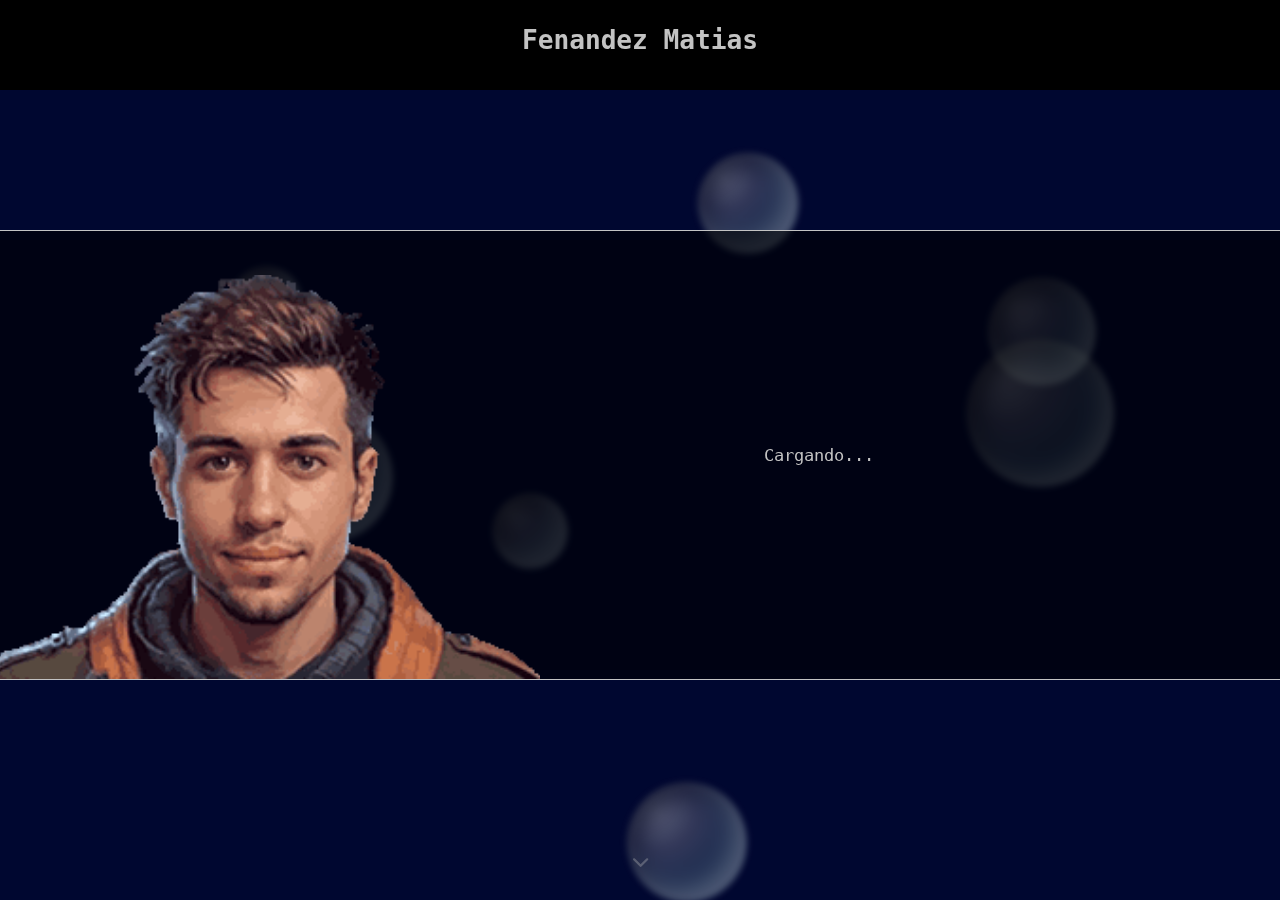
==== index.html @ ae7f8290 "All fetching done" ====
<!DOCTYPE html>
<html lang="en">
  <head>
    <meta charset="UTF-8" />
    <meta http-equiv="X-UA-Compatible" content="IE=edge" />
    <meta name="viewport" content="width=device-width, initial-scale=1.0" />
    <meta
      name="description"
      content="Fernández Matías Portfolio. Web Developer"
    />
    <link
      rel="stylesheet"
      href="https://cdnjs.cloudflare.com/ajax/libs/font-awesome/6.5.2/css/all.min.css"
    />
    <link rel="icon" href="favicon.ico" />
    <link rel="preconnect" href="https://fonts.googleapis.com" />
    <link rel="preconnect" href="https://fonts.gstatic.com" crossorigin />
    <link
      href="https://fonts.googleapis.com/css2?family=Share+Tech+Mono&display=swap"
      rel="stylesheet"
    />
    <link
      href="https://fonts.googleapis.com/css2?family=Press+Start+2P&display=swap"
      rel="stylesheet"
    />
    <title>Fernández Portfolio</title>
    <link rel="stylesheet" href="estilos.css" />
    <script src="index.js"></script>
  </head>
  <body>
    <div id="parallax-container">
      <div id="parallax-background">
        <div class="shape"></div>
        <div class="shape"></div>
        <div class="shape"></div>
        <div class="shape"></div>
        <div class="shape"></div>
        <div class="shape"></div>
        <div class="shape"></div>
        <div class="shape"></div>
        <div class="shape"></div>
        <div class="shape"></div>
        <div class="shape"></div>
        <div class="shape"></div>
        <div class="shape"></div>
        <div class="shape"></div>
        <div class="shape"></div>
        <div class="shape"></div>
      </div>
      <div id="content">
        <header id="header">
          <h2>Fenandez Matias</h2>
        </header>
        <section id="seccion-presentacion">
          <i id="scroll-to-bottom" class="fas fa-arrow-down fa-lg"></i>
          <div id="caja-central">
            <div id="caja-cara">
              <div id="caja-fondo-mobile"></div>
              <img
                name="profile-pic"
                alt="Matias profile picture"
                id="profile-pic"
                src="avatar.png"
              />
            </div>
            <div id="caja-presentacion">
              <p id="presentacion">Cargando...</p>
            </div>
          </div>
          <i class="fa fa-solid fa-chevron-down fa-bounce"></i>
        </section>
        <section id="seccion-skills" loading="lazy">
          <h2>Habilidades</h2>
          <!-- Se cargan dinamicamente -->
          <ul class="skills-list"></ul>
          <i class="fa fa-solid fa-chevron-down fa-bounce"></i>
        </section>
        <!---------------------------- PROYECTOS ---------------------------->
        <section id="seccion-proyectos" class="seccion-pec" loading="lazy">
          <h2>Proyectos</h2>
          <!-- Se cargan dinamicamente -->
          <div id="proyectos" class="pec"></div>
        </section>
        <section id="seccion-ejercicios" class="seccion-pec" loading="lazy">
          <!-- EJERCICIOS -->
          <h2>Ejercicios</h2>
          <!-- Se cargan dinamicamente -->
          <div id="ejercicios" class="pec"></div>
        </section>
        <section
          id="seccion-certificaciones"
          class="seccion-pec"
          loading="lazy"
        >
          <!-- CERTIFICACIONES -->
          <h2>Certificaciones</h2>
          <!-- Se cargan dinamicamente -->
          <div id="certificaciones" class="pec"></div>
          <button id="view-more-cert" class="view-more">
            Ver certificaciones secundarias...
          </button>
          <button id="view-less-cert" class="view-more">
            Ocultar certificaciones secundarias...
          </button>
        </section>
        <footer loading="lazy">
          <div id="contacto-links">
            <a
              href="https://www.linkedin.com/in/mati-fernandez"
              target="_blank"
            >
              <img src="linkedin.jpg" class="red-social" alt="linkedin"
            /></a>
            <a href="https://github.com/mati-fernandez" target="_blank">
              <img src="github.jpg" class="red-social" alt="github"
            /></a>
            <a
              href="https://drive.google.com/drive/folders/17_6t9pEX7BIkTsfLXCYRqWZuI0Ygty0P?usp=sharing"
              target="_blank"
            >
              <img src="cv.jpg" class="red-social" alt="Hoja de vida"
            /></a>
          </div>
          <i id="scroll-to-top" class="fas fa-arrow-up fa-lg"></i>
        </footer>
      </div>
    </div>
  </body>
</html>
---- estilos.css ----
/*DESKTOP FIRST!!!*/
*,
*::before,
*::after,
html {
  margin: 0;
  padding: 0;
  box-sizing: border-box;
  user-select: none; /* Estándar moderno */
  -webkit-user-select: none; /* Safari */
  -moz-user-select: none; /* Firefox */
  -ms-user-select: none; /* Internet Explorer/Edge */
  /* Elimina el color de resaltado en dispositivos móviles */
  -webkit-tap-highlight-color: transparent;
}

:root {
  --color1: #000000;
  --color2: #000730;
  --color2-alpha: #00000096;
  --color3: #c3c3c3;
  --color4: #1c6fc2;
  --font-size-landscape: calc((1vw + 1vh) * 0.8);
  --font-size-portrait: calc((1vw + 1vh) * 1.2);
  --font-size-portrait: calc((1vw + 1vh) * 1.2);
}

::-webkit-scrollbar {
  width: 1vw;
}
::-webkit-scrollbar-track {
  background: grey;
}
::-webkit-scrollbar-thumb {
  background: rgb(255, 255, 255);
}
::-webkit-scrollbar-thumb:hover {
  background: #000000;
}

@font-face {
  font-family: 'Bitstream Vera Sans Mono';
  src: url('VeraMono.ttf');
  font-weight: normal;
  font-style: normal;
}

body {
  font-family: 'Bitstream Vera Sans Mono', monospace;
  font-size: var(--font-size-landscape);
  text-wrap: balance;
  user-select: none;
  scroll-behavior: smooth;
  overflow-y: auto;
  background-color: var(--color2); /* Se ven igual las burbujas */
}

#parallax-container {
  width: 100%;
  overflow: hidden;
  overflow-y: auto;
  height: 100vh; /* Este siempre deberia ser fijo en 100vh */
  perspective: 10px;
}

#parallax-background {
  /* height: SE AJUSTA DESDE JS*/
  transform: translateZ(-10px) scale(2.4);
  filter: blur(2.5px);
  width: 100%;
}

.shape {
  opacity: 0.5;
  position: absolute;
  border-radius: 50%;
  background: radial-gradient(
    circle at 25% 25%,
    rgba(255, 255, 255, 0.7) 0%,
    rgba(255, 255, 255, 0.4) 30%,
    rgba(0, 255, 255, 0.2) 100%
  );
  box-shadow: inset -10px -10px 20px rgba(255, 255, 255, 0.6),
    inset 10px 10px 20px rgba(0, 0, 0, 0.5);
  animation: float 5s ease-in-out infinite;
  will-change: transform;
}

#content {
  width: 100%;
  position: absolute;
  top: 0;
  transform: translateZ(
    0
  ); /* creo que es similar a transform-style: preserve 3d */
}

header {
  font-family: monospace;
  height: 10vh;
  background-color: var(--color1);
  display: flex;
  justify-content: center;
  align-items: center;
  color: var(--color3);
  z-index: 1;
  position: relative;
}

section {
  position: relative;
  padding: 7vh 0;
  & a {
    border: 1px solid var(--color3);
  }
}

h2 {
  margin-bottom: 10px;
}

h4 {
  margin: 0;
}

div {
  box-sizing: border-box;
}

#scroll-to-bottom {
  display: none;
  position: absolute;
  bottom: 5vh;
  right: 5vw;
  padding: 20px 10px;
  z-index: 5;
  cursor: pointer;
}

/*******************************************************************/

#seccion-presentacion {
  padding: 0;
  width: 100%;
  display: flex;
  flex-direction: row;
  justify-content: center;
  height: 90svh;
  color: white;
}

#caja-central {
  position: absolute;
  top: 45%;
  transform: translateY(-50%);
  margin: 0 auto;
  width: 100%;
  height: 50vh;
  display: flex;
  flex-direction: row;
  z-index: 1;
  background-color: var(--color2-alpha);
  border-bottom: 1px solid var(--color3);
  border-top: 1px solid var(--color3);
}

#caja-cara {
  position: relative;
  display: flex;
  width: 40%;
  justify-content: center;
}

#caja-cara img {
  position: absolute;
  bottom: 0;
  height: 90%;
  width: auto;
}

img#profile-pic {
  z-index: 1;
}

#caja-fondo-mobile {
  display: none;
}

#caja-presentacion {
  position: relative;
  display: flex;
  width: 60%;
  color: var(--color3);
  text-align: center;
  z-index: 0;
  overflow: visible;
}

#presentacion {
  position: absolute;
  top: 50%;
  left: 40%;
  transform: translate(-50%, -50%);
  width: 80%;
  line-height: 1.5;
}

.fa-chevron-down {
  font-size: 1em;
  color: var(--color3);
  position: absolute;
  bottom: 20px;
  z-index: 5;
  opacity: 33%;
  transition: opacity 1s;
  cursor: pointer;
  padding: 10px;
}

/*****************************************************************/

#seccion-skills {
  color: var(--color3);
  display: flex;
  flex-direction: column;
  align-items: center;
  justify-content: center;
  z-index: 1;
  height: 100svh;
}

#seccion-skills h2 {
  position: absolute;
  top: 5vh; /*revisar*/
}

.skills-list {
  display: grid;
  grid-template-columns: 1fr 1fr;
  font-size: calc((1vw + 1vh));
  list-style: none;
  padding: 0;
  width: 80%;
  margin-bottom: 20px;
  line-height: 6vh;
  & img {
    margin-right: 1vw;
  }
  & span {
    margin-right: 0;
  }
}

.skills-list li {
  display: flex;
  align-items: center;
  margin-bottom: 2vh;
  justify-content: center;
  transform: translateX(7%);
}

.skill-container {
  display: flex;
  width: 15%;
  justify-content: right;
  align-items: center;
}

.skills-list img.landscape {
  max-width: calc(var(--font-size-landscape) * 2);
}

.skills-list img.portrait {
  max-height: calc(var(--font-size-landscape) * 1.8);
}

#js-icon {
  max-height: calc(var(--font-size-landscape) * 1.5);
}

.skill-name {
  font-weight: bold;
  margin-right: 10px;
  white-space: nowrap;
  text-overflow: clip;
}

.progress-bar {
  background-color: var(--color3);
  width: 50%;
  height: calc(var(--font-size-landscape) * 0.8);
  margin-left: 10px;
  overflow: hidden;
}

.progress {
  background-color: var(--color4);
  height: 100%;
}

/*****************************************************************/

.seccion-pec {
  color: var(--color3);
  text-align: center;
  z-index: 1;
}

.pec {
  width: 90%;
  display: grid;
  grid-template-columns: 10fr 1fr 10fr 1fr 10fr;
  margin: auto;
}

.card {
  display: grid;
  grid-template-rows: 3% 94% 3%;
  aspect-ratio: 1;
  text-align: center;
  align-items: center;
  justify-items: center;
  width: 100%;
  border-radius: 10px;
  margin: 6vh 0;
}

.card img {
  width: 80%;
  object-fit: contain;
  aspect-ratio: 1;
}

.card a {
  background-color: var(--color1);
  width: max-content;
  padding: 3px 10px;
  text-decoration: none;
}

.secondary {
  display: none;
}

.view-more {
  background: none;
  border: none;
  color: var(--color-claro);
  cursor: pointer;
  opacity: 0.5;
}

#view-less-cert {
  display: none;
}

#rqm {
  width: 120%;
}

.card a,
footer a {
  color: var(--color3);
}

/*****************************************************/

#seccion-certificaciones {
  & .card {
    aspect-ratio: unset;
  }
  & img {
    aspect-ratio: unset;
  }
  & a {
    margin-top: 20px;
  }
}

footer a {
  line-height: 0;
}

.red-social {
  height: 2em;
  border-radius: 10px;
  margin: 0 3vw;
}

footer {
  background-color: var(--color1);
  display: flex;
  justify-content: center;
  color: var(--color3);
  font-weight: lighter;
  padding: 6vh 0;
  position: relative;
  z-index: 1;
}

#contacto-links {
  display: flex;
  gap: 0 10vw;
}

#scroll-to-top {
  position: absolute;
  bottom: 5vh;
  right: 5vw;
  cursor: pointer;
  padding: 20px 10px;
}

/*************************************************************/

/*Solo MOBILE*/
/******************** DEJAR ASI POR PANTALLA CUADRADA !!!!!!!*/
@media (max-aspect-ratio: 0.8) {
  body {
    font-size: var(--font-size-portrait);
    font-size: var(--font-size-portrait);
  }

  #seccion-presentacion {
    flex-direction: column;
    align-items: center;
  }

  #caja-central {
    position: absolute;
    top: 0;
    transform: translateY(0);
    height: 90vh;
    flex-direction: column;
    background: none;
    justify-content: center;
    box-shadow: none;
    border: none;
  }

  #caja-cara {
    overflow: hidden;
    width: 60%;
    height: 35%;
    margin: 0 auto;
    border-radius: 200px;
    box-shadow: var(--neon);
  }

  #profile-pic {
    width: auto;
    height: auto;
  }

  #caja-fondo-mobile {
    display: block;
    background-color: var(--color2-alpha);
    position: absolute;
    justify-content: center;
    border-radius: 200px;
    width: 100%;
    height: 100%;
    border: 1px solid var(--color3);
  }

  #caja-presentacion {
    width: 100%;
    height: 50%;
    background-color: var(--color-oscuro);
    color: var(--color-claro);
    text-align: center;
    padding: 0 6vw;
  }

  #presentacion {
    line-height: 1.5;
    top: 38%;
    left: 50%;
  }

  .fa-chevron-down {
    bottom: 10px;
  }

  /*******************************************************************/

  .skills-list {
    display: flex;
    flex-direction: column;
    align-content: center;
    width: 90%;
    line-height: calc(var(--font-size-portrait) * 1);
    transform: translateY(5%); /*Dejar asi por pantalla cuadrada*/
  }

  .skills-list li {
    justify-content: center;
    transform: translateX(-6vw);
  }

  .skill-container {
    width: 40%;
  }

  .skills-list img.landscape {
    max-width: calc(var(--font-size-landscape) * 2.7);
  }

  .skills-list img.portrait {
    max-height: calc(var(--font-size-landscape) * 2.5);
  }

  #js-icon {
    max-height: calc(var(--font-size-landscape) * 2.2);
  }

  .progress-bar {
    width: 60%;
    /* margin-right: 1vw; */
    height: calc(var(--font-size-portrait) * 0.6);
  }

  /********************************************************************/

  .seccion-pec {
    height: fit-content;
    display: flex;
    justify-content: flex-start;
    flex-direction: column;
    align-items: center;
  }

  .pec {
    width: 100%;
    display: flex;
    flex-direction: column;
    padding: 10px 5px;
    /* gap: 20px; */
  }

  .card {
    display: flex;
    flex-direction: column;
    text-align: center;
    width: 100%;
    aspect-ratio: unset;
  }

  .secondary {
    display: none;
  }

  .card img {
    margin: 2vh 0;
    width: 90%;
  }

  #rqm {
    width: 90%;
    aspect-ratio: unset;
  }

  #calculator {
    aspect-ratio: unset;
  }

  /************************* Contacto ************/

  #contacto-links {
    gap: 0;
  }

  .red-social {
    margin: 7vw;
  }
}
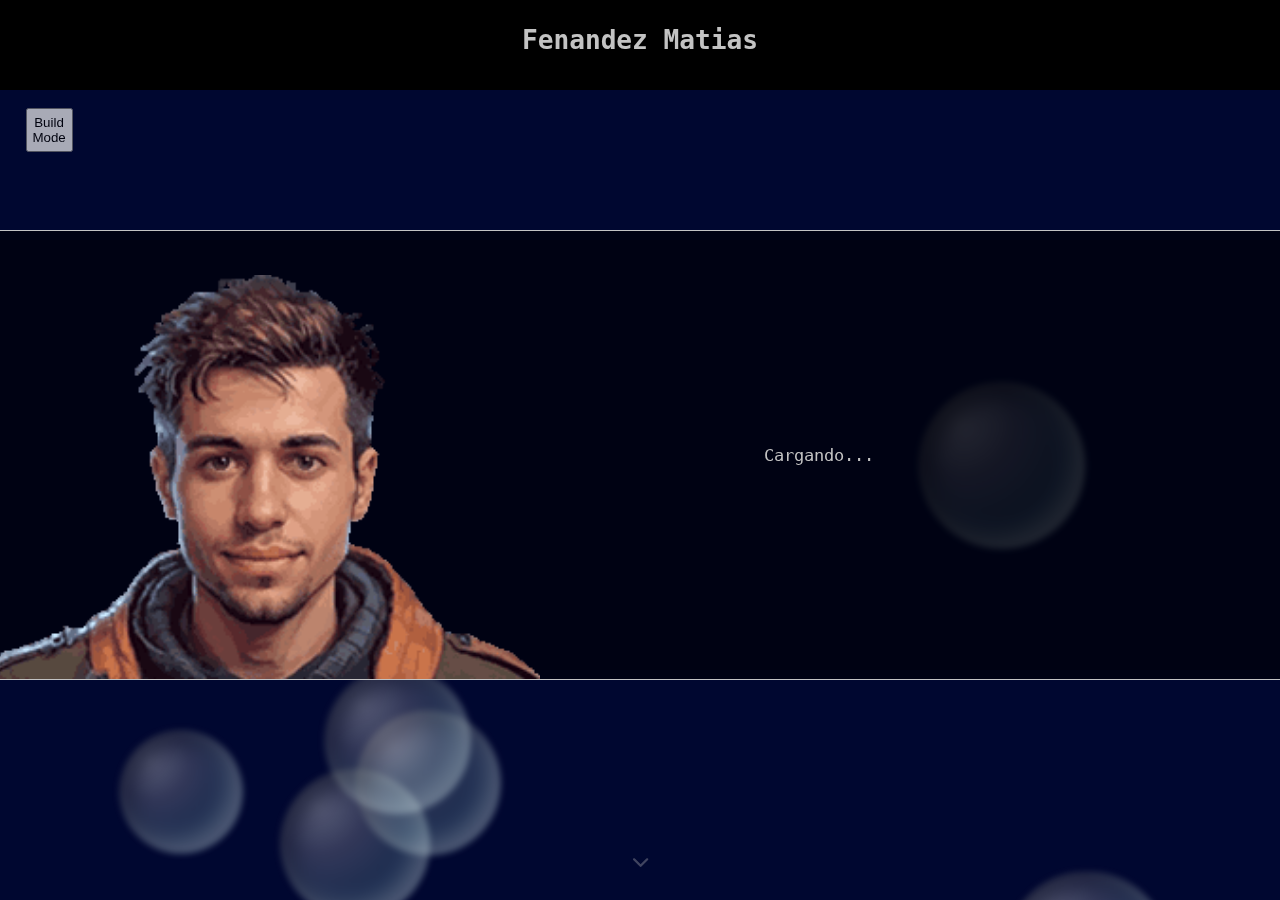
==== commit 10ae18b0: "Working on devMode... Update to fix new url on fetch" ====
--- a/index.html
+++ b/index.html
@@ -48,6 +48,7 @@
         <div class="shape"></div>
       </div>
       <div id="content">
+        <button id="dev-mode-btn">Build <br />Mode</button>
         <header id="header">
           <h2>Fenandez Matias</h2>
         </header>
--- a/estilos.css
+++ b/estilos.css
@@ -127,6 +127,27 @@
   box-sizing: border-box;
 }
 
+#dev-mode-btn {
+  display: none;
+  opacity: 0.7;
+  position: fixed;
+  top: 12vh;
+  left: 2vw;
+  padding: 0.3rem;
+  z-index: 99;
+  cursor: pointer;
+}
+
+#dev-mode-btn:hover {
+  background-color: var(--color3);
+}
+
+.danger-btn {
+  background-color: red;
+  font-weight: 600;
+  color: white;
+}
+
 #scroll-to-bottom {
   display: none;
   position: absolute;
@@ -227,6 +248,7 @@
   justify-content: center;
   z-index: 1;
   height: 100svh;
+  visibility: hidden;
 }
 
 #seccion-skills h2 {
@@ -266,12 +288,10 @@
   align-items: center;
 }
 
-.skills-list img.landscape {
-  max-width: calc(var(--font-size-landscape) * 2);
-}
-
-.skills-list img.portrait {
-  max-height: calc(var(--font-size-landscape) * 1.8);
+.skills-list img {
+  margin-right: 0.5rem;
+  max-width: 1.5rem;
+  max-height: 1.5rem;
 }
 
 #js-icon {
@@ -331,6 +351,10 @@
   aspect-ratio: 1;
 }
 
+.card img.landscape {
+  width: 100%;
+}
+
 .card a {
   background-color: var(--color1);
   width: max-content;
@@ -352,10 +376,6 @@
 
 #view-less-cert {
   display: none;
-}
-
-#rqm {
-  width: 120%;
 }
 
 .card a,
@@ -498,16 +518,13 @@
     transform: translateX(-6vw);
   }
 
+  .skills-list img {
+    max-width: 1rem;
+    max-height: 1rem;
+  }
+
   .skill-container {
     width: 40%;
-  }
-
-  .skills-list img.landscape {
-    max-width: calc(var(--font-size-landscape) * 2.7);
-  }
-
-  .skills-list img.portrait {
-    max-height: calc(var(--font-size-landscape) * 2.5);
   }
 
   #js-icon {
@@ -552,16 +569,10 @@
 
   .card img {
     margin: 2vh 0;
-    width: 90%;
-  }
-
-  #rqm {
-    width: 90%;
     aspect-ratio: unset;
-  }
-
-  #calculator {
-    aspect-ratio: unset;
+    &.landscape {
+      width: 85%;
+    }
   }
 
   /************************* Contacto ************/
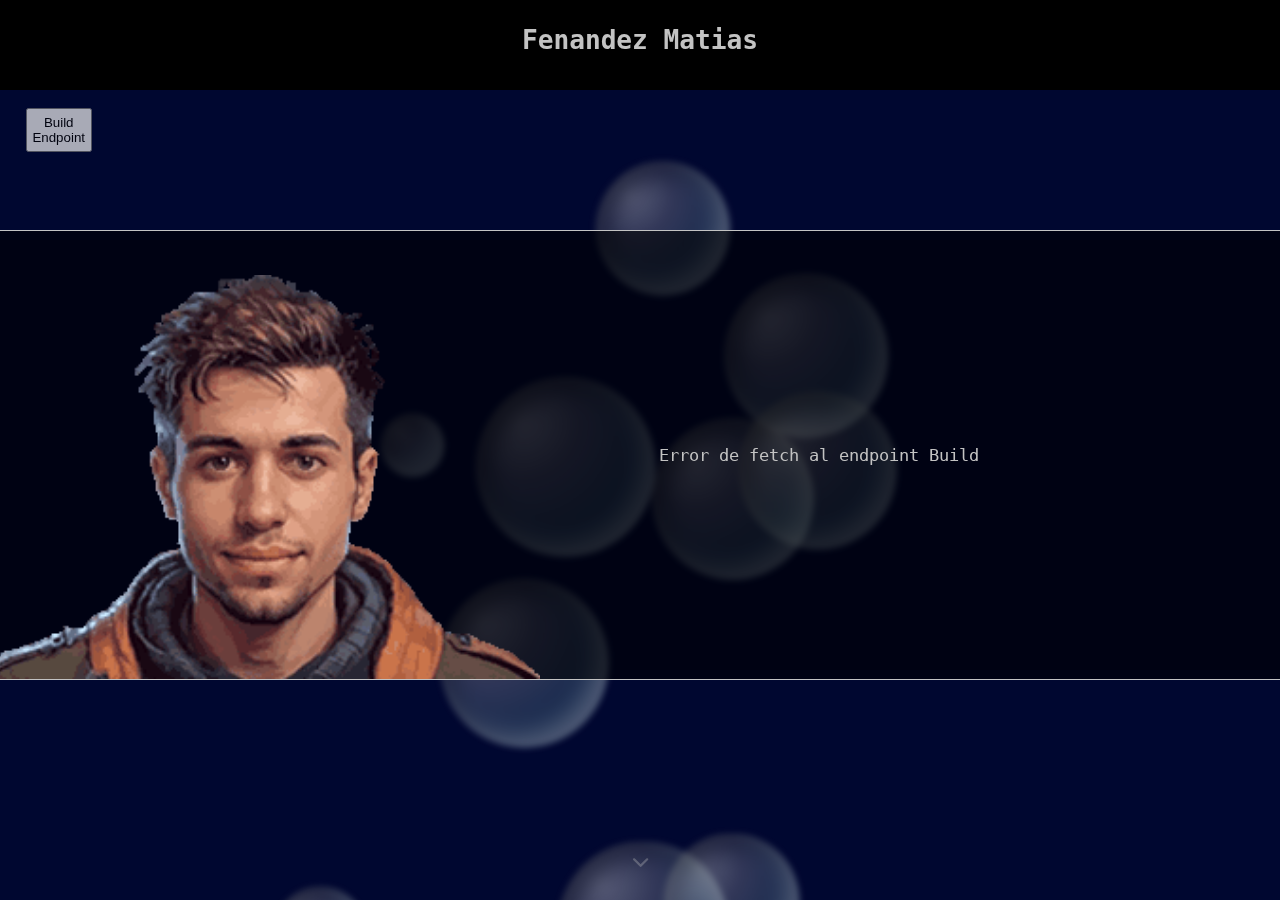
==== commit 02b0dccf: "Test" ====
--- a/index.html
+++ b/index.html
@@ -48,7 +48,7 @@
         <div class="shape"></div>
       </div>
       <div id="content">
-        <button id="dev-mode-btn">Build <br />Mode</button>
+        <button id="dev-mode-btn">Build <br />Endpoint</button>
         <header id="header">
           <h2>Fenandez Matias</h2>
         </header>
@@ -71,20 +71,17 @@
           <i class="fa fa-solid fa-chevron-down fa-bounce"></i>
         </section>
         <section id="seccion-skills" loading="lazy">
-          <h2>Habilidades</h2>
           <!-- Se cargan dinamicamente -->
           <ul class="skills-list"></ul>
           <i class="fa fa-solid fa-chevron-down fa-bounce"></i>
         </section>
         <!---------------------------- PROYECTOS ---------------------------->
         <section id="seccion-proyectos" class="seccion-pec" loading="lazy">
-          <h2>Proyectos</h2>
           <!-- Se cargan dinamicamente -->
           <div id="proyectos" class="pec"></div>
         </section>
         <section id="seccion-ejercicios" class="seccion-pec" loading="lazy">
           <!-- EJERCICIOS -->
-          <h2>Ejercicios</h2>
           <!-- Se cargan dinamicamente -->
           <div id="ejercicios" class="pec"></div>
         </section>
@@ -94,7 +91,6 @@
           loading="lazy"
         >
           <!-- CERTIFICACIONES -->
-          <h2>Certificaciones</h2>
           <!-- Se cargan dinamicamente -->
           <div id="certificaciones" class="pec"></div>
           <button id="view-more-cert" class="view-more">
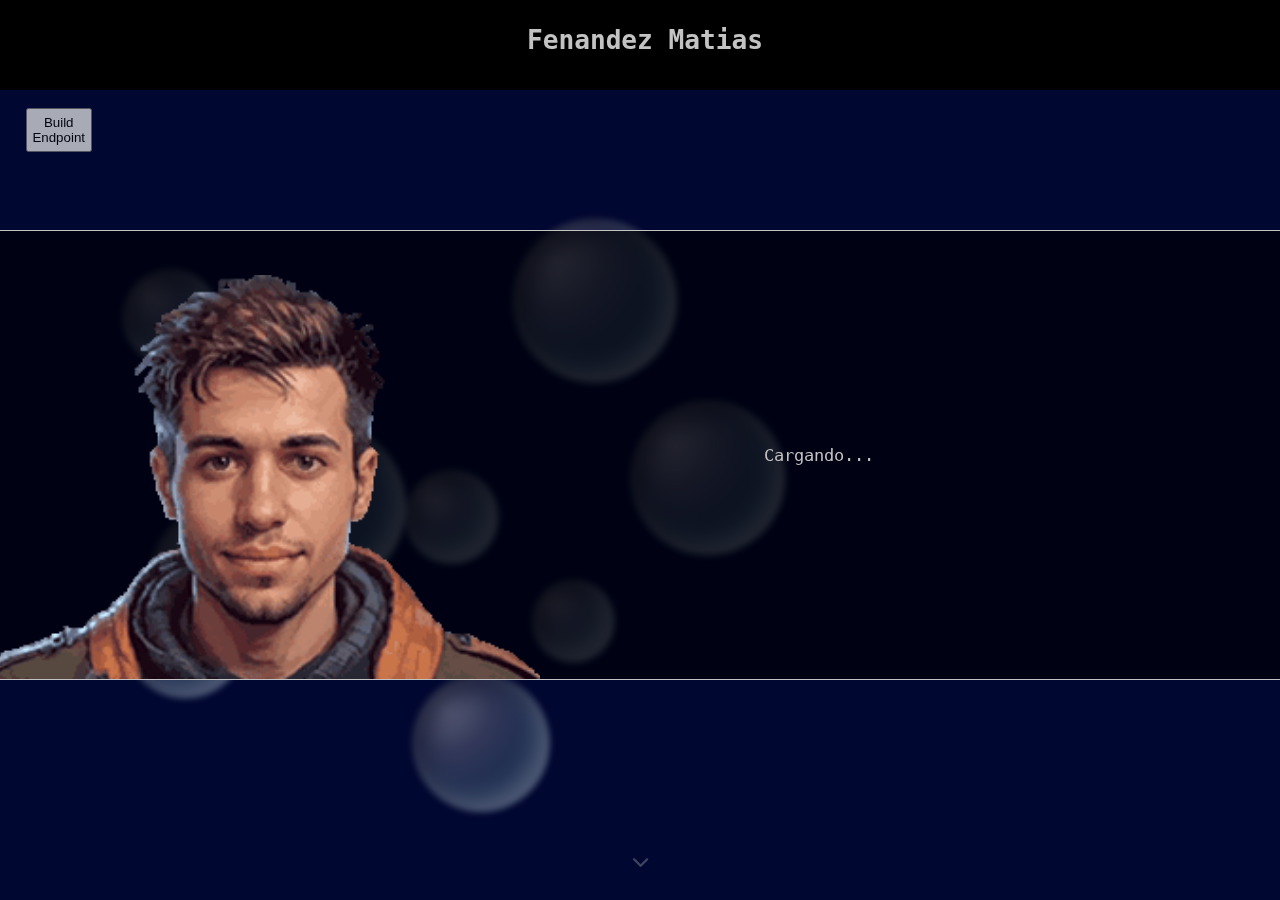
==== commit 9aee956e: "Sections info added" ====
--- a/index.html
+++ b/index.html
@@ -25,7 +25,7 @@
     />
     <title>Fernández Portfolio</title>
     <link rel="stylesheet" href="estilos.css" />
-    <script src="index.js"></script>
+    <script src="index.js" type="module"></script>
   </head>
   <body>
     <div id="parallax-container">
@@ -48,6 +48,13 @@
         <div class="shape"></div>
       </div>
       <div id="content">
+        <div id="modal-bkg">
+          <div id="modal">
+            <p id="modal-close-btn">X</p>
+            <h2 id="modal-title"></h2>
+            <p id="modal-content">Cargando...</p>
+          </div>
+        </div>
         <button id="dev-mode-btn">Build <br />Endpoint</button>
         <header id="header">
           <h2>Fenandez Matias</h2>
--- a/estilos.css
+++ b/estilos.css
@@ -115,8 +115,89 @@
   }
 }
 
+#modal-close-btn {
+  font-size: larger;
+  color: var(--color3);
+  position: absolute;
+  top: 30px;
+  right: 30px;
+  cursor: pointer;
+  border-radius: 50px;
+  padding: 5px 8px 5px 7px;
+  border: 1px solid black;
+}
+
+#modal-close-btn:hover {
+  border: 1px solid var(--color3);
+}
+
+#modal-title {
+  font-size: 3rem;
+  color: var(--color3);
+  text-align: center;
+}
+
+#modal-content {
+  font-size: 1.5rem;
+  color: var(--color3);
+  text-align: center;
+}
+
+#modal {
+  display: flex;
+  flex-direction: column;
+  gap: 50px;
+  padding-bottom: 35px;
+  background-color: var(--color1);
+  position: fixed;
+  left: 50vw;
+  transform: translate(-50%, -50%);
+  z-index: 1000;
+  display: flex;
+  justify-content: center;
+  align-items: center;
+  width: 75vw;
+  height: 75vh;
+  overflow: auto;
+  border: 1px solid var(--color3);
+}
+
+#modal-bkg {
+  background-color: rgba(0, 0, 0, 0.5);
+  position: fixed;
+  top: 50%;
+  left: 50%;
+  transform: translate(-50%, -50%);
+  z-index: 1000;
+  display: flex;
+  justify-content: center;
+  align-items: center;
+  width: 100%;
+  height: 100%;
+  overflow: auto;
+  display: none;
+}
+
+.info {
+  display: inline-block;
+  margin-left: 10px;
+  margin-top: -50px;
+  cursor: pointer;
+  border-radius: 50px;
+  padding: 1.5px 4px 1.5px 4.5px;
+  border: 1px solid var(--color3);
+  position: relative;
+  top: -2px;
+}
+
+.info:hover {
+  background-color: #fff;
+}
+
 h2 {
   margin-bottom: 10px;
+  margin-left: 10px;
+  display: inline-block;
 }
 
 h4 {
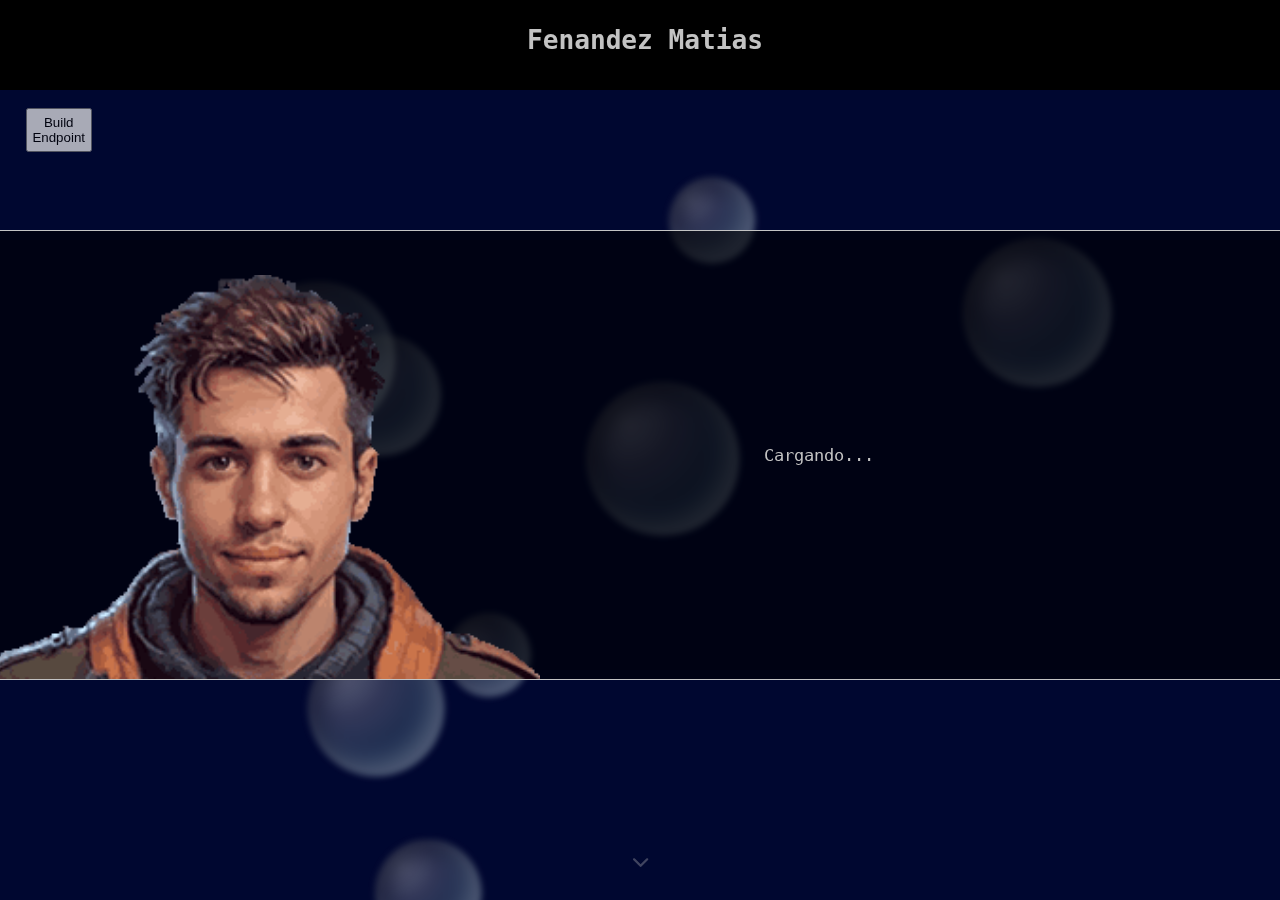
==== commit 725820fa: "Ejercicios -> Odyssey" ====
--- a/index.html
+++ b/index.html
@@ -87,10 +87,10 @@
           <!-- Se cargan dinamicamente -->
           <div id="proyectos" class="pec"></div>
         </section>
-        <section id="seccion-ejercicios" class="seccion-pec" loading="lazy">
+        <section id="seccion-odyssey" class="seccion-pec" loading="lazy">
           <!-- EJERCICIOS -->
           <!-- Se cargan dinamicamente -->
-          <div id="ejercicios" class="pec"></div>
+          <div id="odyssey" class="pec"></div>
         </section>
         <section
           id="seccion-certificaciones"
--- a/estilos.css
+++ b/estilos.css
@@ -158,7 +158,7 @@
   align-items: center;
   width: 75vw;
   height: 75vh;
-  overflow: auto;
+  overflow: hidden;
   border: 1px solid var(--color3);
 }
 
@@ -497,6 +497,7 @@
   padding: 6vh 0;
   position: relative;
   z-index: 1;
+  margin-top: 7vh;
 }
 
 #contacto-links {
@@ -520,6 +521,28 @@
   body {
     font-size: var(--font-size-portrait);
     font-size: var(--font-size-portrait);
+  }
+
+  .info:hover {
+    background-color: transparent;
+  }
+
+  #modal-close-btn:hover {
+    border: none;
+  }
+
+  #modal {
+    width: 90vw;
+    height: max-content;
+    padding: 100px 10px;
+  }
+
+  #modal-title {
+    font-size: 2rem;
+  }
+
+  #modal-content {
+    font-size: 1rem;
   }
 
   #seccion-presentacion {
@@ -633,7 +656,6 @@
     display: flex;
     flex-direction: column;
     padding: 10px 5px;
-    /* gap: 20px; */
   }
 
   .card {
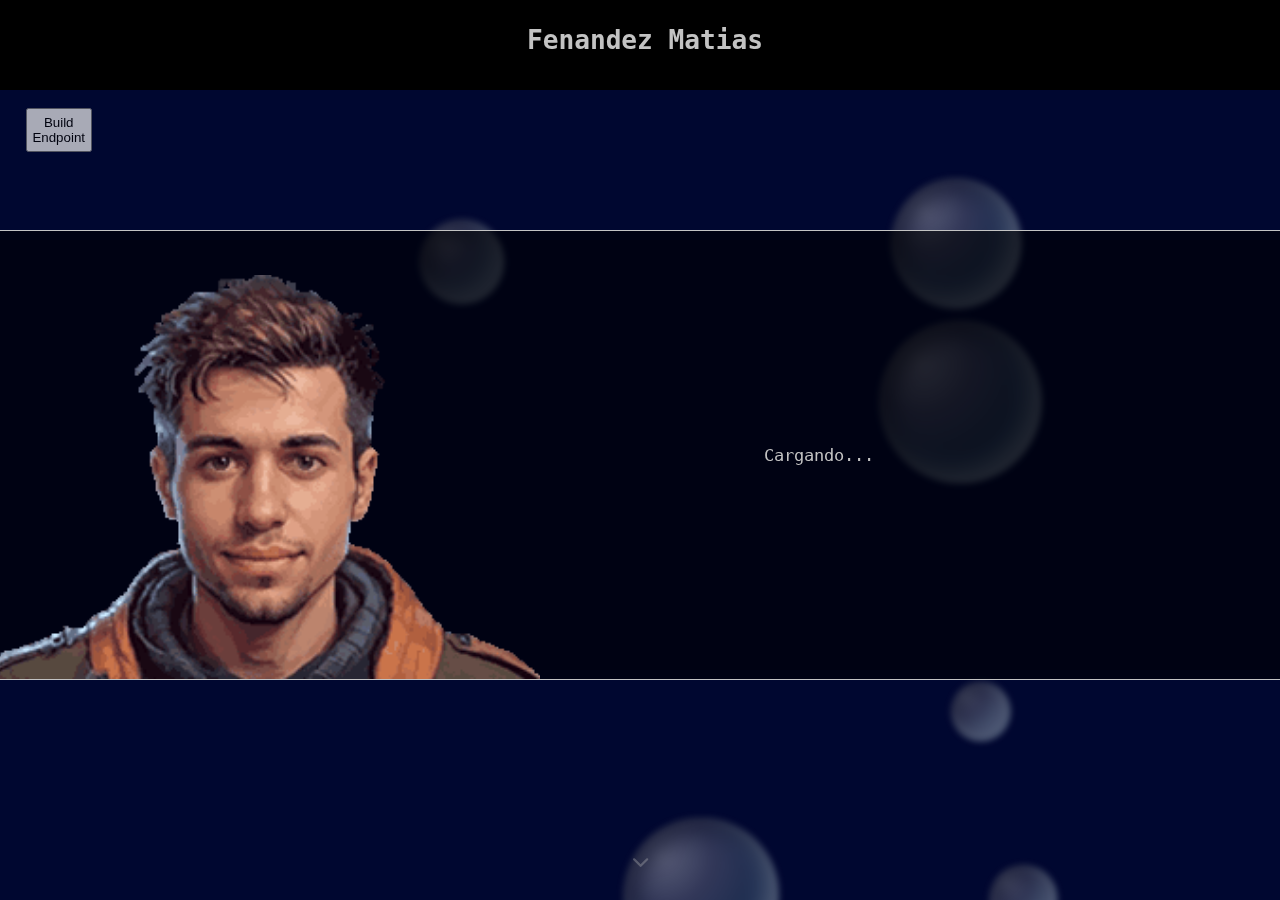
==== commit 49ffe44f: "Secondary odysseys done; loadResources on separate module" ====
--- a/index.html
+++ b/index.html
@@ -90,7 +90,13 @@
         <section id="seccion-odyssey" class="seccion-pec" loading="lazy">
           <!-- EJERCICIOS -->
           <!-- Se cargan dinamicamente -->
-          <div id="odyssey" class="pec"></div>
+          <div id="odysseys" class="pec"></div>
+          <button id="view-more-odysseys" class="view-more">
+            Ver más odiseas...
+          </button>
+          <button id="view-less-odysseys" class="view-more">
+            Ver menos odiseas...
+          </button>
         </section>
         <section
           id="seccion-certificaciones"
@@ -101,10 +107,10 @@
           <!-- Se cargan dinamicamente -->
           <div id="certificaciones" class="pec"></div>
           <button id="view-more-cert" class="view-more">
-            Ver certificaciones secundarias...
+            Ver más certificaciones...
           </button>
           <button id="view-less-cert" class="view-more">
-            Ocultar certificaciones secundarias...
+            Ver menos certificaciones...
           </button>
         </section>
         <footer loading="lazy">
--- a/estilos.css
+++ b/estilos.css
@@ -459,6 +459,10 @@
   display: none;
 }
 
+#view-less-odysseys {
+  display: none;
+}
+
 .card a,
 footer a {
   color: var(--color3);
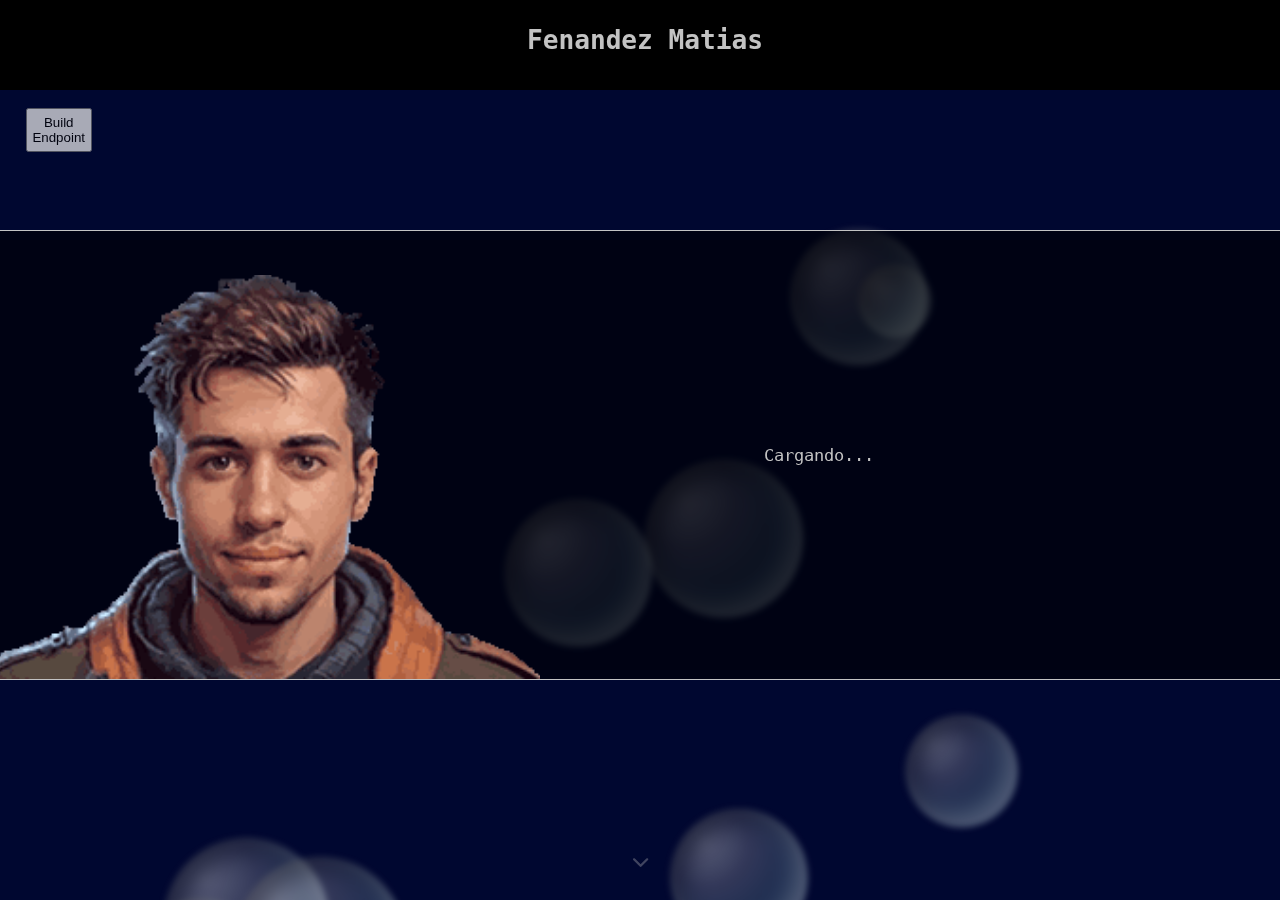
==== commit 3f14d1a9: "Restored 'secundarias' word for view more/less buttons. It is more descriptive" ====
--- a/index.html
+++ b/index.html
@@ -92,10 +92,10 @@
           <!-- Se cargan dinamicamente -->
           <div id="odysseys" class="pec"></div>
           <button id="view-more-odysseys" class="view-more">
-            Ver más odiseas...
+            Ver odiseas secundarias...
           </button>
           <button id="view-less-odysseys" class="view-more">
-            Ver menos odiseas...
+            Ocultar odiseas secundarias...
           </button>
         </section>
         <section
@@ -107,10 +107,10 @@
           <!-- Se cargan dinamicamente -->
           <div id="certificaciones" class="pec"></div>
           <button id="view-more-cert" class="view-more">
-            Ver más certificaciones...
+            Ver certificaciones secundarias...
           </button>
           <button id="view-less-cert" class="view-more">
-            Ver menos certificaciones...
+            Ocultar certificaciones secundarias...
           </button>
         </section>
         <footer loading="lazy">
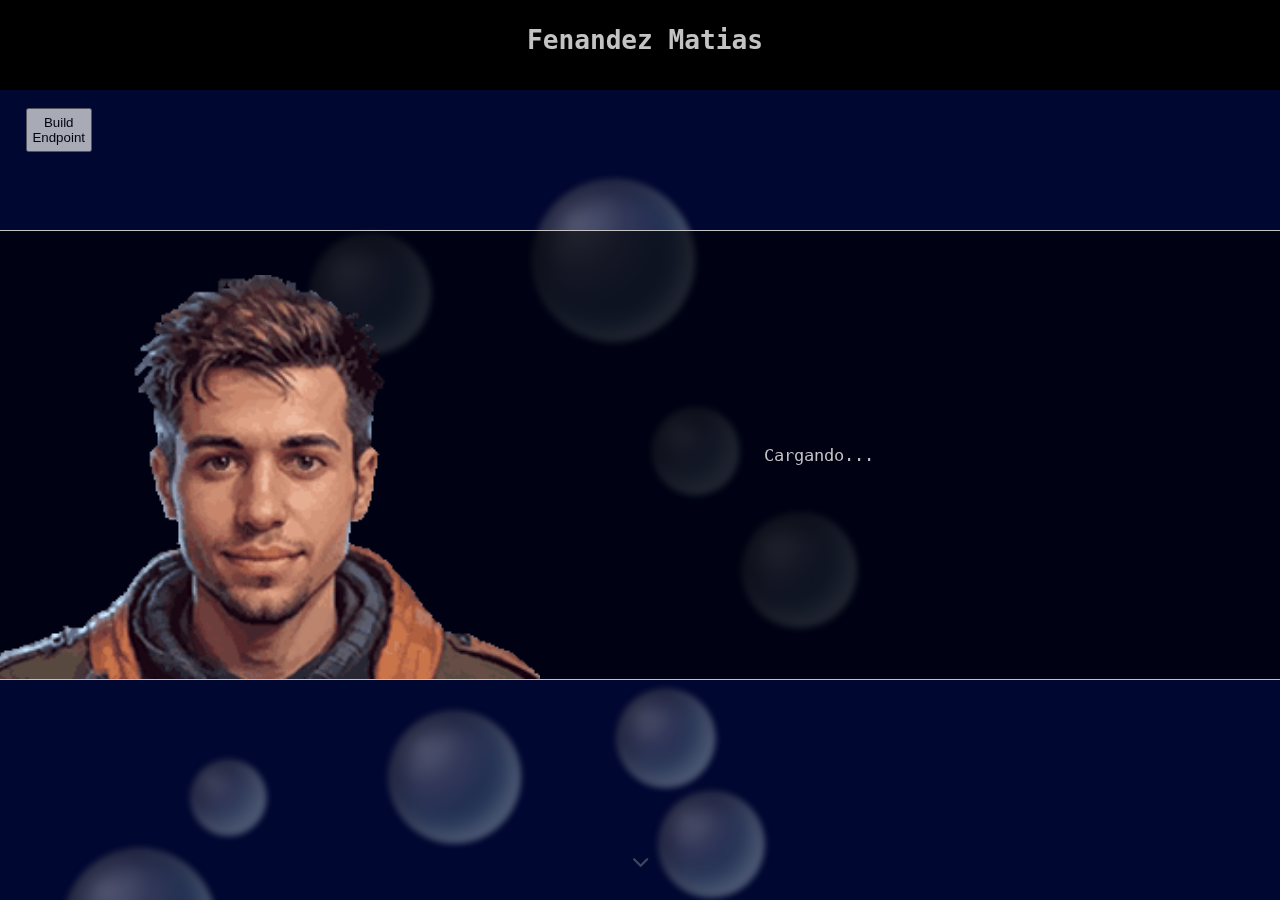
==== commit c9ab0f34: "Display buttons are now loaded dynamically" ====
--- a/index.html
+++ b/index.html
@@ -91,12 +91,8 @@
           <!-- EJERCICIOS -->
           <!-- Se cargan dinamicamente -->
           <div id="odysseys" class="pec"></div>
-          <button id="view-more-odysseys" class="view-more">
-            Ver odiseas secundarias...
-          </button>
-          <button id="view-less-odysseys" class="view-more">
-            Ocultar odiseas secundarias...
-          </button>
+          <button id="view-more-odysseys" class="view-more"></button>
+          <button id="view-less-odysseys" class="view-more"></button>
         </section>
         <section
           id="seccion-certificaciones"
@@ -106,12 +102,8 @@
           <!-- CERTIFICACIONES -->
           <!-- Se cargan dinamicamente -->
           <div id="certificaciones" class="pec"></div>
-          <button id="view-more-cert" class="view-more">
-            Ver certificaciones secundarias...
-          </button>
-          <button id="view-less-cert" class="view-more">
-            Ocultar certificaciones secundarias...
-          </button>
+          <button id="view-more-cert" class="view-more"></button>
+          <button id="view-less-cert" class="view-more"></button>
         </section>
         <footer loading="lazy">
           <div id="contacto-links">
